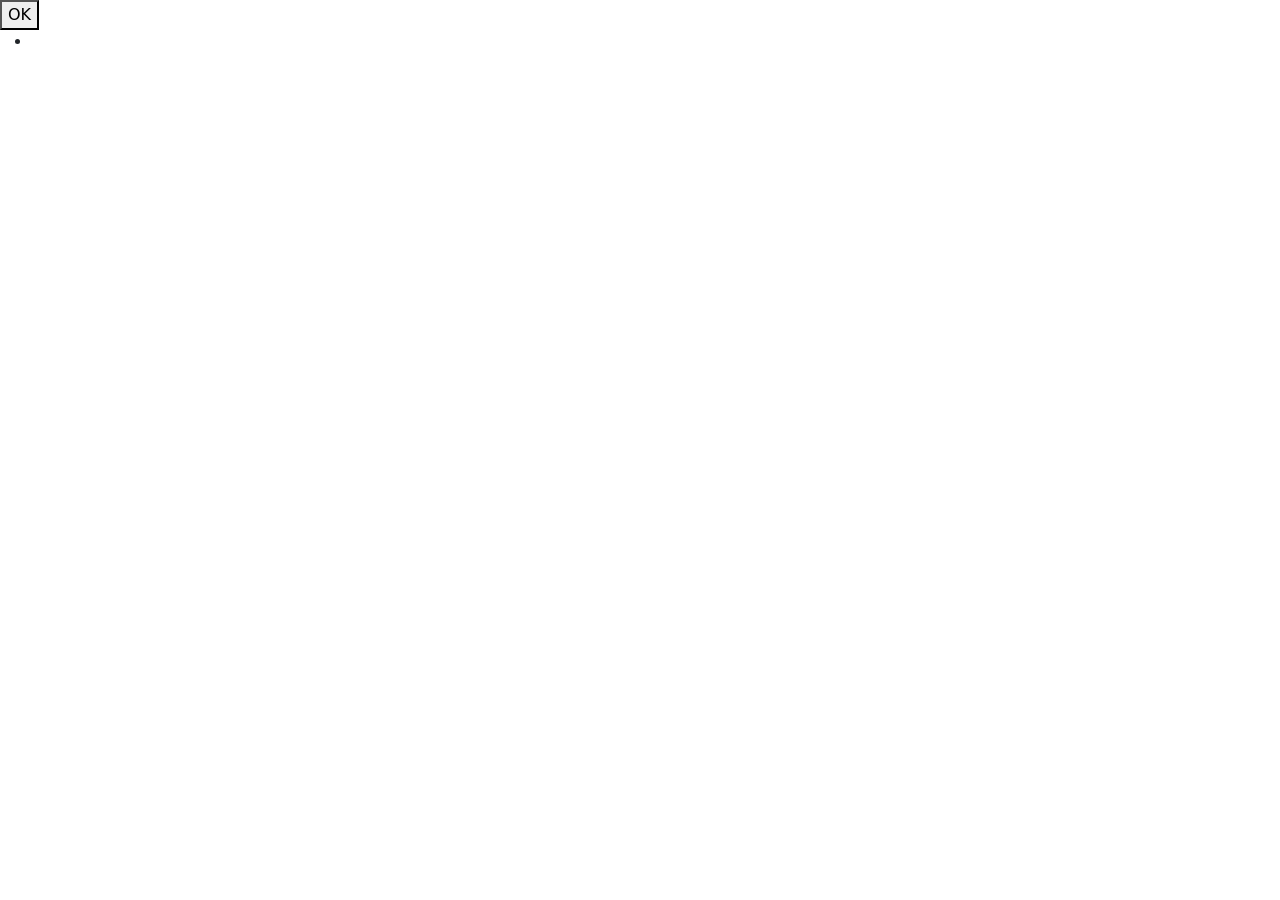
==== index.html @ c2b44191 "Aula 21/09" ====
<!DOCTYPE html>
<html lang="pt-br">
<head>
    <meta charset="UTF-8">
    <meta name="viewport" content="width=device-width, initial-scale=1.0">
    <title>Document</title>
    <link href="https://cdn.jsdelivr.net/npm/bootstrap@5.3.2/dist/css/bootstrap.min.css" rel="stylesheet" integrity="sha384-T3c6CoIi6uLrA9TneNEoa7RxnatzjcDSCmG1MXxSR1GAsXEV/Dwwykc2MPK8M2HN" crossorigin="anonymous">
</head>
<body>

    <button id="botao">OK</button>

    <ul id="lista">
        <li>  </li>
    </ul>
    
    <script src="https://cdn.jsdelivr.net/npm/bootstrap@5.3.2/dist/js/bootstrap.bundle.min.js" integrity="sha384-C6RzsynM9kWDrMNeT87bh95OGNyZPhcTNXj1NW7RuBCsyN/o0jlpcV8Qyq46cDfL" crossorigin="anonymous"></script>
    <script src="index.js"></script>

</body>
</html>
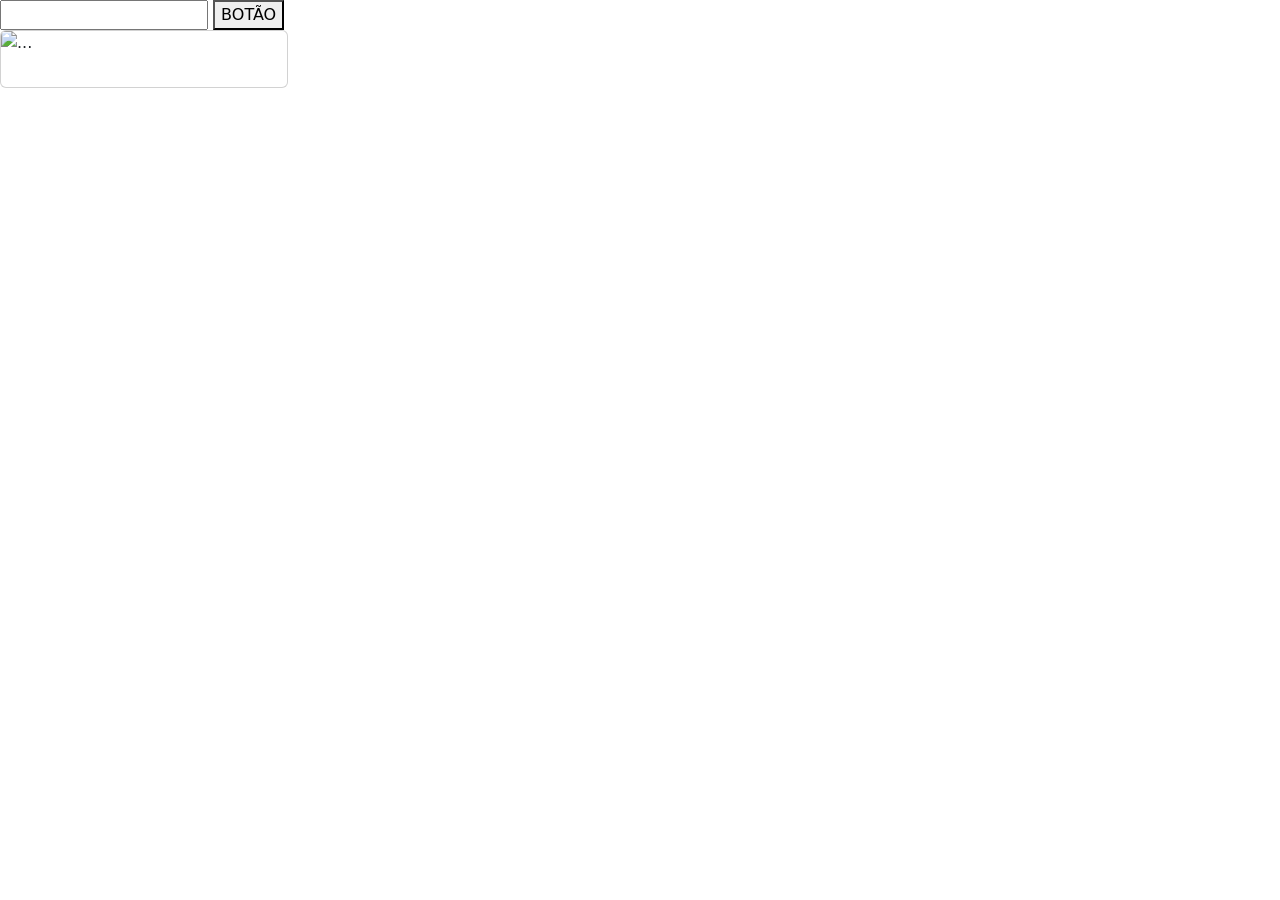
==== commit 7b4f14d1: "atualização" ====
--- a/index.html
+++ b/index.html
@@ -8,11 +8,13 @@
 </head>
 <body>
 
-    <button id="botao">OK</button>
+    <input type="text" id="nome-pokemon">
+    <button id="botao">BOTÃO</button>
 
-    <ul id="lista">
-        <li>  </li>
-    </ul>
+    <div class="card" style="width: 18rem;">
+        <img  id="img-card" class="card-img-top" alt="...">
+        <div class="card-body"></div>
+      </div>
     
     <script src="https://cdn.jsdelivr.net/npm/bootstrap@5.3.2/dist/js/bootstrap.bundle.min.js" integrity="sha384-C6RzsynM9kWDrMNeT87bh95OGNyZPhcTNXj1NW7RuBCsyN/o0jlpcV8Qyq46cDfL" crossorigin="anonymous"></script>
     <script src="index.js"></script>
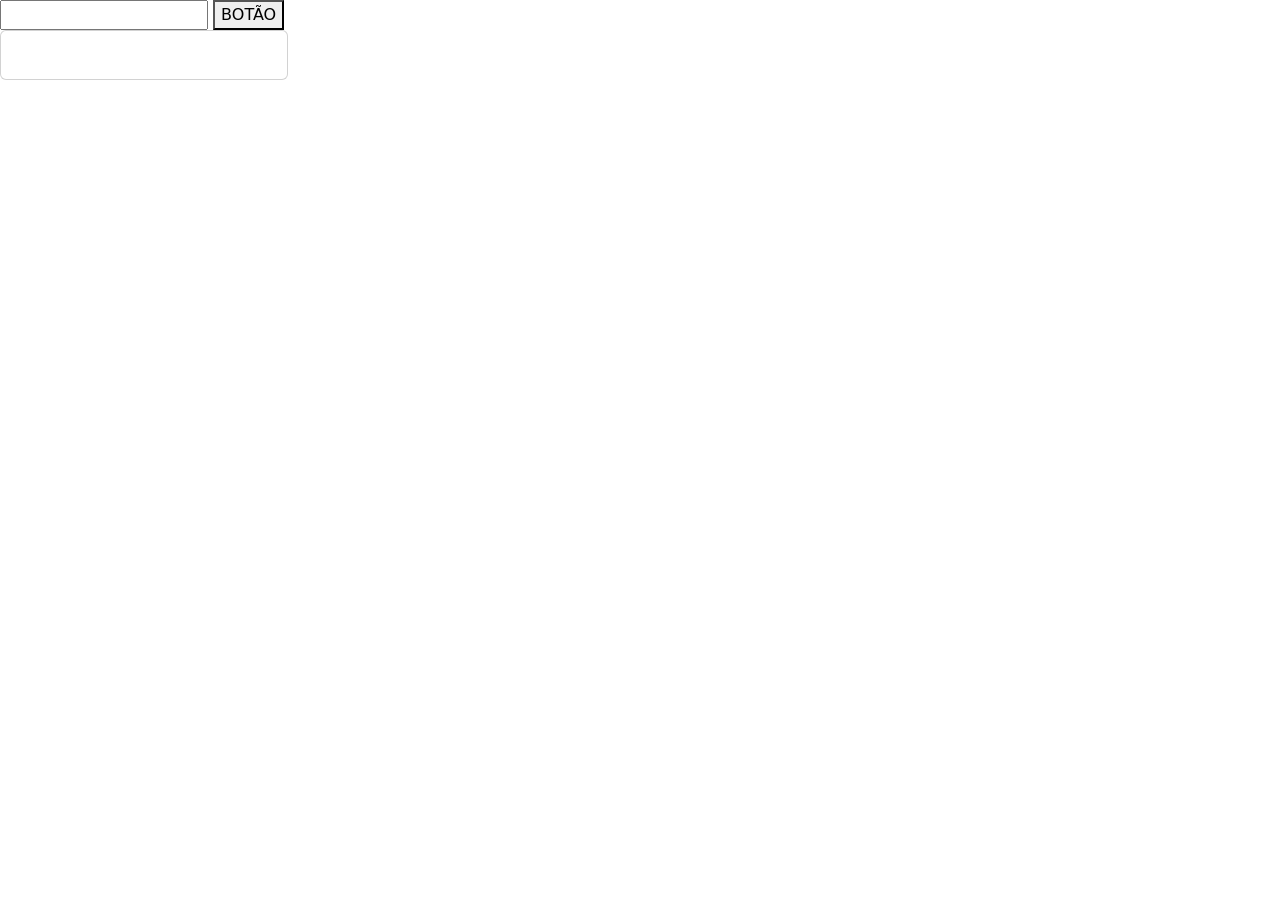
==== commit 00b0f97d: "Atualização" ====
--- a/index.html
+++ b/index.html
@@ -12,8 +12,13 @@
     <button id="botao">BOTÃO</button>
 
     <div class="card" style="width: 18rem;">
-        <img  id="img-card" class="card-img-top" alt="...">
-        <div class="card-body"></div>
+        <img  id="img-card" class="card-img-top">
+        <div class="card-body">
+            <p class="card-text">
+                <ul id="habilidades">
+                </ul>
+            </p>
+        </div>
       </div>
     
     <script src="https://cdn.jsdelivr.net/npm/bootstrap@5.3.2/dist/js/bootstrap.bundle.min.js" integrity="sha384-C6RzsynM9kWDrMNeT87bh95OGNyZPhcTNXj1NW7RuBCsyN/o0jlpcV8Qyq46cDfL" crossorigin="anonymous"></script>
